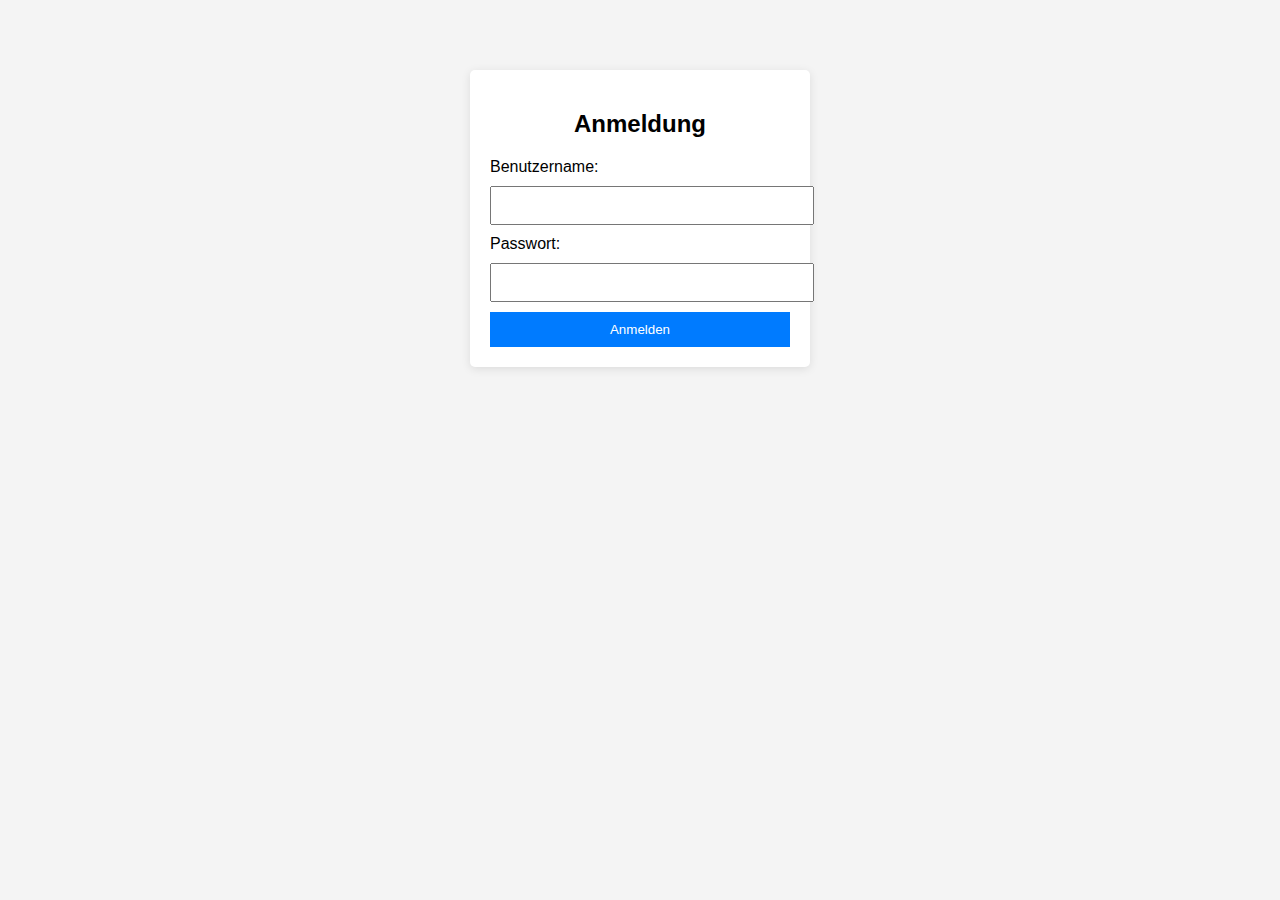
==== frontend/index.html @ 1137d463 "data added" ====
<!DOCTYPE html>
<html lang="de">
<head>
    <meta charset="UTF-8">
    <meta name="viewport" content="width=device-width, initial-scale=1.0">
    <title>Plattformen und Kurse</title>
    <link rel="stylesheet" href="style.css">
	<script>
        // Überprüfen, ob der Benutzer angemeldet ist
        window.onload = function() {
            const username = localStorage.getItem('username');
			console.log('Geladener Benutzername:', username); 
            if (!username) {
                // Benutzer ist nicht angemeldet, zurück zur Anmeldeseite leiten
                window.location.href = 'login.html'; // Ändere den Dateinamen entsprechend deiner Struktur
            }
        };
    </script>
</head>
<body>
    <div class="container">
        <h1>Plattformen und Kurse</h1>
        <div id="platforms">
            <h2>Plattformen</h2>
            <ul id="platform-list"></ul>
        </div>
        <div id="courses">
            <h2>Kurse</h2>
            <ul id="course-list"></ul>
        </div>
    </div>
	<div class="container">
		<button onclick="logout()">Abmelden</button>
	</div>
    <script src="script.js"></script>
</body>
</html>
---- frontend/style.css ----
body {
    font-family: Arial, sans-serif;
    margin: 0;
    padding: 20px;
    background-color: #f4f4f4;
}

.container {
    max-width: 800px;
    margin: auto;
    background: white;
    padding: 20px;
    border-radius: 5px;
    box-shadow: 0 0 10px rgba(0, 0, 0, 0.1);
}


.login-container {
    width: 300px;
    margin: 50px auto;
    padding: 20px;
    background-color: white;
    border-radius: 5px;
    box-shadow: 0 2px 10px rgba(0, 0, 0, 0.1);
}

h2 {
    text-align: center;
}

input {
    width: 100%;
    padding: 10px;
    margin: 10px 0;
}

button {
    width: 100%;
    padding: 10px;
    background-color: #007BFF;
    color: white;
    border: none;
    cursor: pointer;
}

button:hover {
    background-color: #0056b3;
}
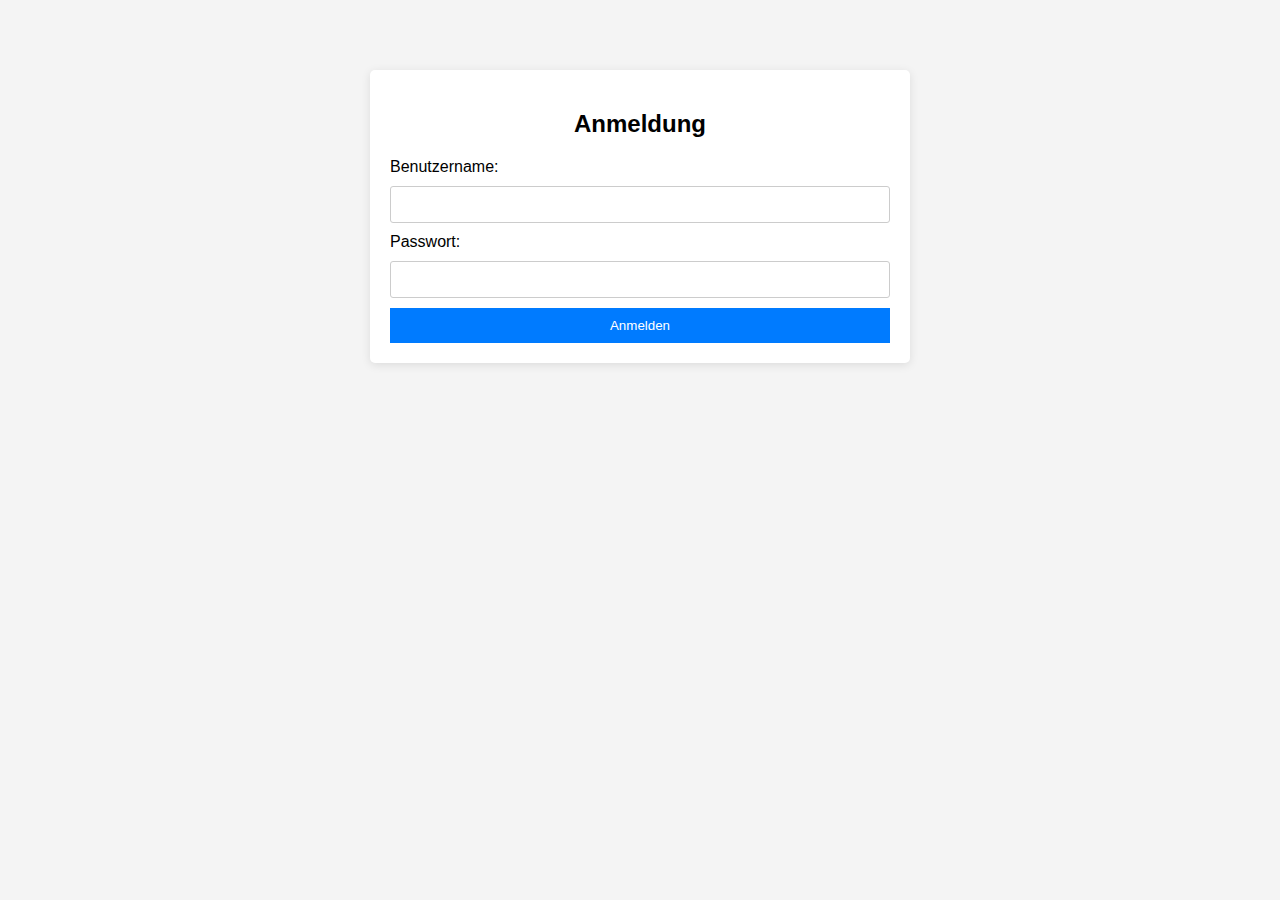
==== commit c9838473: "fronttend changed" ====
--- a/frontend/index.html
+++ b/frontend/index.html
@@ -19,11 +19,7 @@
 </head>
 <body>
     <div class="container">
-        <h1>Plattformen und Kurse</h1>
-        <div id="platforms">
-            <h2>Plattformen</h2>
-            <ul id="platform-list"></ul>
-        </div>
+        <h1>Lernplattform</h1>
         <div id="courses">
             <h2>Kurse</h2>
             <ul id="course-list"></ul>
--- a/frontend/style.css
+++ b/frontend/style.css
@@ -16,23 +16,27 @@
 
 
 .login-container {
-    width: 300px;
+    width: 500px;
     margin: 50px auto;
     padding: 20px;
     background-color: white;
     border-radius: 5px;
     box-shadow: 0 2px 10px rgba(0, 0, 0, 0.1);
 }
-
+.login-container input[type="text"],
+.login-container input[type="password"] {
+    width: 100%; /* Breite auf 100% des Containers setzen */
+    padding: 10px;
+    margin: 10px 0;
+    border: 1px solid #ccc;
+    border-radius: 3px;
+    box-sizing: border-box; /* sicherstellen, dass box-sizing korrekt ist */
+}
 h2 {
     text-align: center;
 }
 
-input {
-    width: 100%;
-    padding: 10px;
-    margin: 10px 0;
-}
+
 
 button {
     width: 100%;
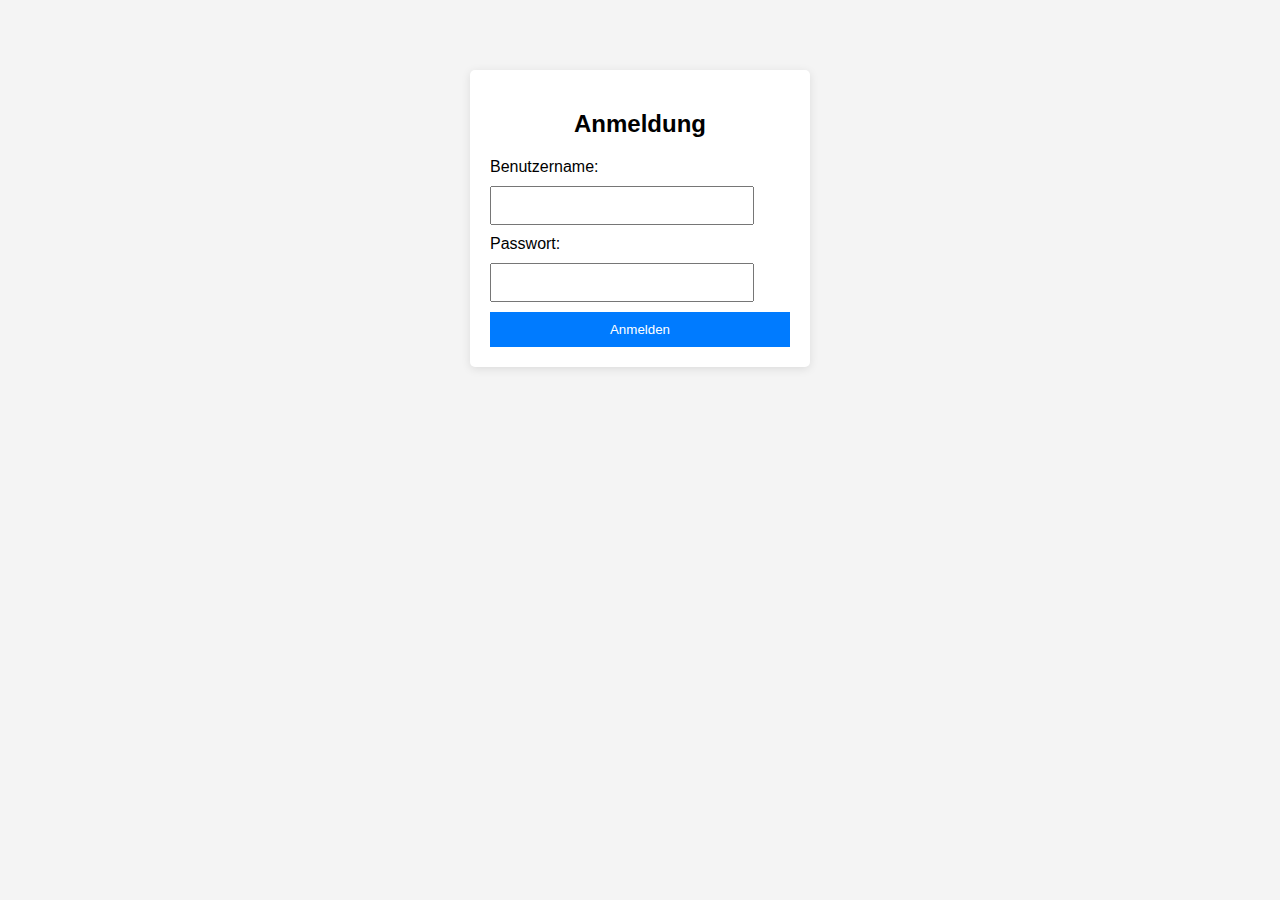
==== commit 189ed77f: "file changed" ====
--- a/frontend/index.html
+++ b/frontend/index.html
@@ -4,7 +4,7 @@
     <meta charset="UTF-8">
     <meta name="viewport" content="width=device-width, initial-scale=1.0">
     <title>Plattformen und Kurse</title>
-    <link rel="stylesheet" href="style.css">
+    <link rel="stylesheet" href="styles.css">
 	<script>
         // Überprüfen, ob der Benutzer angemeldet ist
         window.onload = function() {
@@ -19,15 +19,17 @@
 </head>
 <body>
     <div class="container">
-        <h1>Lernplattform</h1>
+        <h1>Plattformen und Kurse</h1>
+        <div id="platforms">
+            <h2>Plattformen</h2>
+            <ul id="platform-list"></ul>
+        </div>
         <div id="courses">
             <h2>Kurse</h2>
             <ul id="course-list"></ul>
         </div>
     </div>
-	<div class="container">
-		<button onclick="logout()">Abmelden</button>
-	</div>
+	<button onclick="logout()">Abmelden</button>
     <script src="script.js"></script>
 </body>
 </html>
